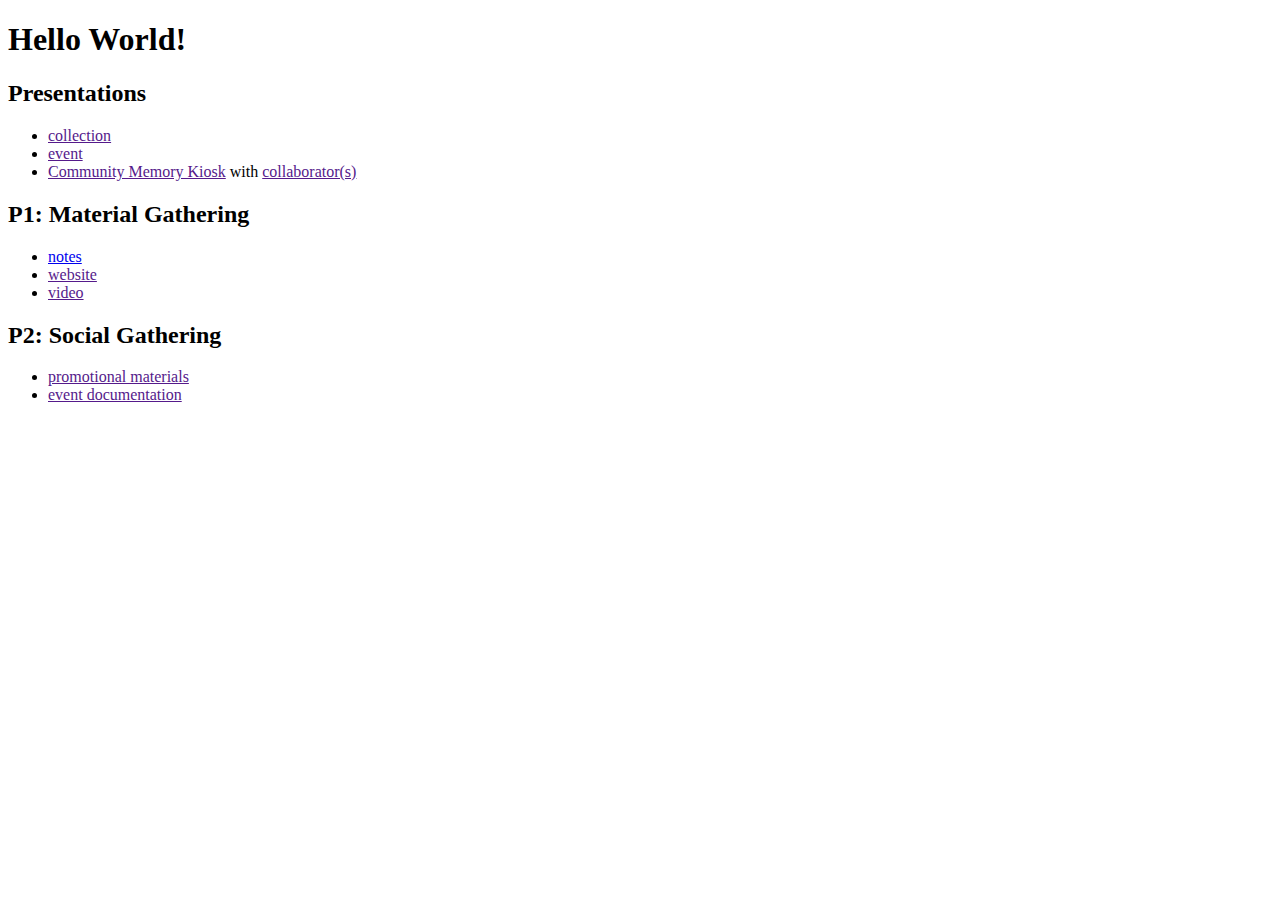
==== index.html @ f1ddda9c "Initial commit" ====
<!DOCTYPE html>
<html >
<head>
    <meta charset="UTF-8"> 
    <title>Your Title Here</title>
    <link rel="stylesheet" href="css/style.css">
    <meta name="ROBOTS" content="INDEX,FOLLOW">
    <meta name="description" content="This is the online syllabus for the Yale Spring 21 course On Gathering by Mindy Seu">
    <meta name="viewport" content="width=device-width, initial-scale=1">
    <link rel="shortcut icon" href="favicon.ico" type="image/x-icon">
    <link rel="icon" href="favicon.ico" type="image/x-icon">
</head>

<body>

    <h1>Hello World!</h1>

    <!--these can be internal pages or external links-->

    <h2>Presentations</h2>
    <ul>
        <li><a href="">collection</a></li>
        <li><a href="">event</a></li>
        <li><a href="">Community Memory Kiosk</a> with <a href="">collaborator(s)</a></li>
    </ul>

    <h2>P1: Material Gathering</h2>
    <ul>
        <li><a href="notes.html">notes</a></li>
        <li><a href="">website</a></li>
        <li><a href="">video</a></li>
    </ul>

    <h2>P2: Social Gathering</h2>
    <ul>
        <li><a href="">promotional materials</a></li>
        <li><a href="">event documentation</a></li>
    </ul>
    
</body>
</html>
---- css/style.css ----
body,
html {

}



/* Mobile
-------------------------------------------------- */

@media screen and (max-width: 650px) {

  
}
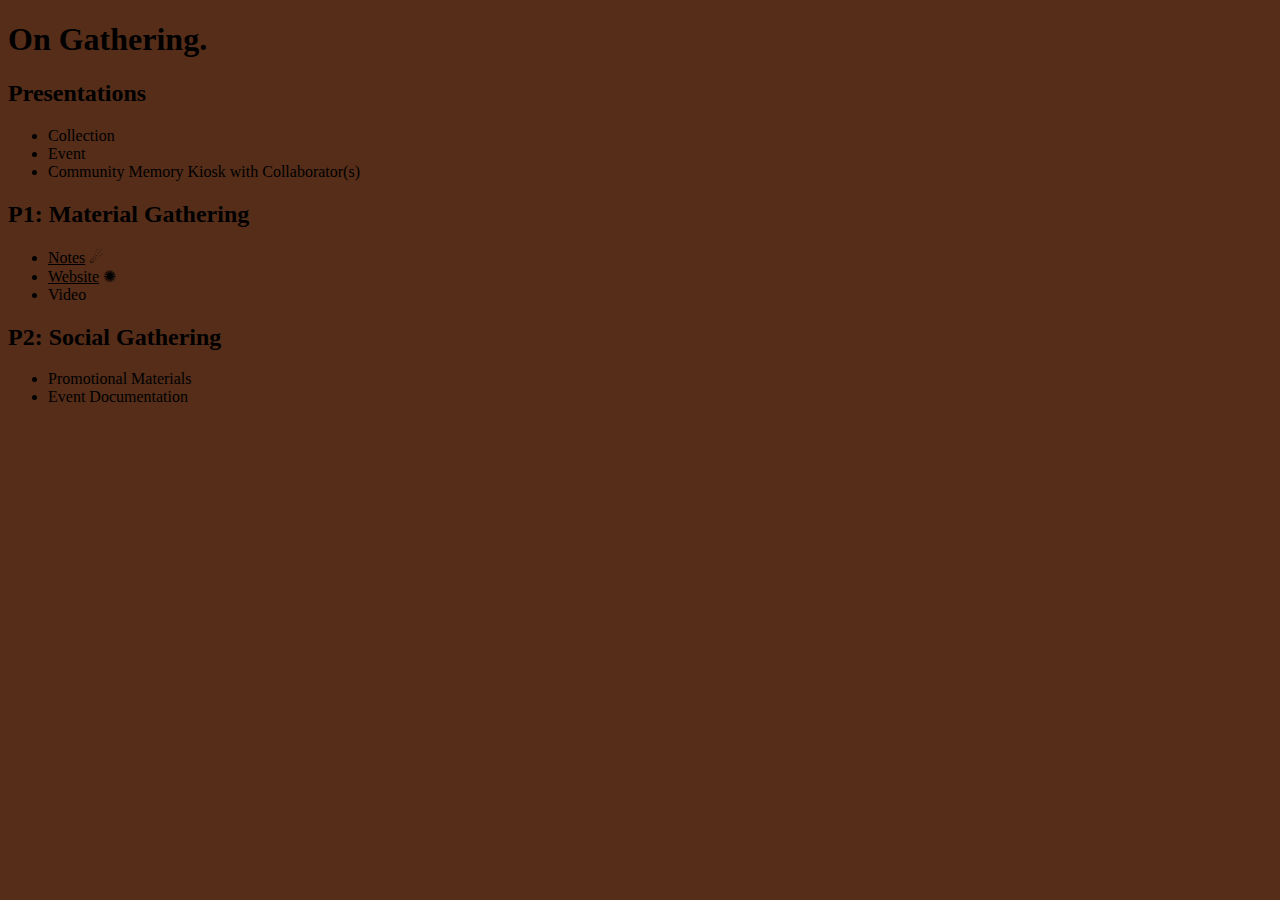
==== commit 6a4402b8: "changes" ====
--- a/index.html
+++ b/index.html
@@ -2,7 +2,7 @@
 <html >
 <head>
     <meta charset="UTF-8"> 
-    <title>Your Title Here</title>
+    <title>(ﾉ◕ヮ◕)ﾉ*:･ﾟ✧</title>
     <link rel="stylesheet" href="css/style.css">
     <meta name="ROBOTS" content="INDEX,FOLLOW">
     <meta name="description" content="This is the online syllabus for the Yale Spring 21 course On Gathering by Mindy Seu">
@@ -13,29 +13,37 @@
 
 <body>
 
-    <h1>Hello World!</h1>
+    <h1>On Gathering.</h1>
 
     <!--these can be internal pages or external links-->
 
     <h2>Presentations</h2>
+    <p>
     <ul>
-        <li><a href="">collection</a></li>
-        <li><a href="">event</a></li>
-        <li><a href="">Community Memory Kiosk</a> with <a href="">collaborator(s)</a></li>
+<!--         <li><a href="">Collection</a></li>
+        <li><a href="">Event</a></li>
+        <li><a href="">Community Memory Kiosk</a> with <a href="">collaborator(s)</a></li> -->
+        <li>Collection</li>
+        <li>Event</li>
+        <li>Community Memory Kiosk with Collaborator(s)</li>
     </ul>
 
     <h2>P1: Material Gathering</h2>
     <ul>
-        <li><a href="notes.html">notes</a></li>
-        <li><a href="">website</a></li>
-        <li><a href="">video</a></li>
+        <li><a href="notes.html">Notes</a> &#9732; </li>
+        <li><a href="http://www.i-n-g-r-e-d-i-e-n-t-s.com" target="_blank">Website</a> &#10042;</li>
+        <li>Video</li>
+<!--         <li><a href="">Video</a></li> -->
     </ul>
 
     <h2>P2: Social Gathering</h2>
     <ul>
-        <li><a href="">promotional materials</a></li>
-        <li><a href="">event documentation</a></li>
+        <li>Promotional Materials</li>
+        <li>Event Documentation</li>
+<!--         <li><a href="">Promotional Materials</a></li>
+        <li><a href="">Event Documentation</a></li> -->
     </ul>
+    </p>
     
 </body>
 </html>
--- a/css/style.css
+++ b/css/style.css
@@ -1,15 +1,38 @@
 body,
 html {
+	background-color: rgb(85,45,25);
 
 }
 
-
-
-/* Mobile
--------------------------------------------------- */
+/* Mobile */
 
 @media screen and (max-width: 650px) {
 
-  
 } 
 
+/* unvisited link */
+a:link {
+	color: black;
+}
+
+/* visited link */
+a:visited {
+	color: black;
+}
+
+/* mouse over link */
+a:hover {
+	color: transparent;
+}
+
+/* selected link */
+a:active {
+	color: transparent;
+}
+
+p {
+	border: none;
+	margin-left: 50px;
+}
+
+h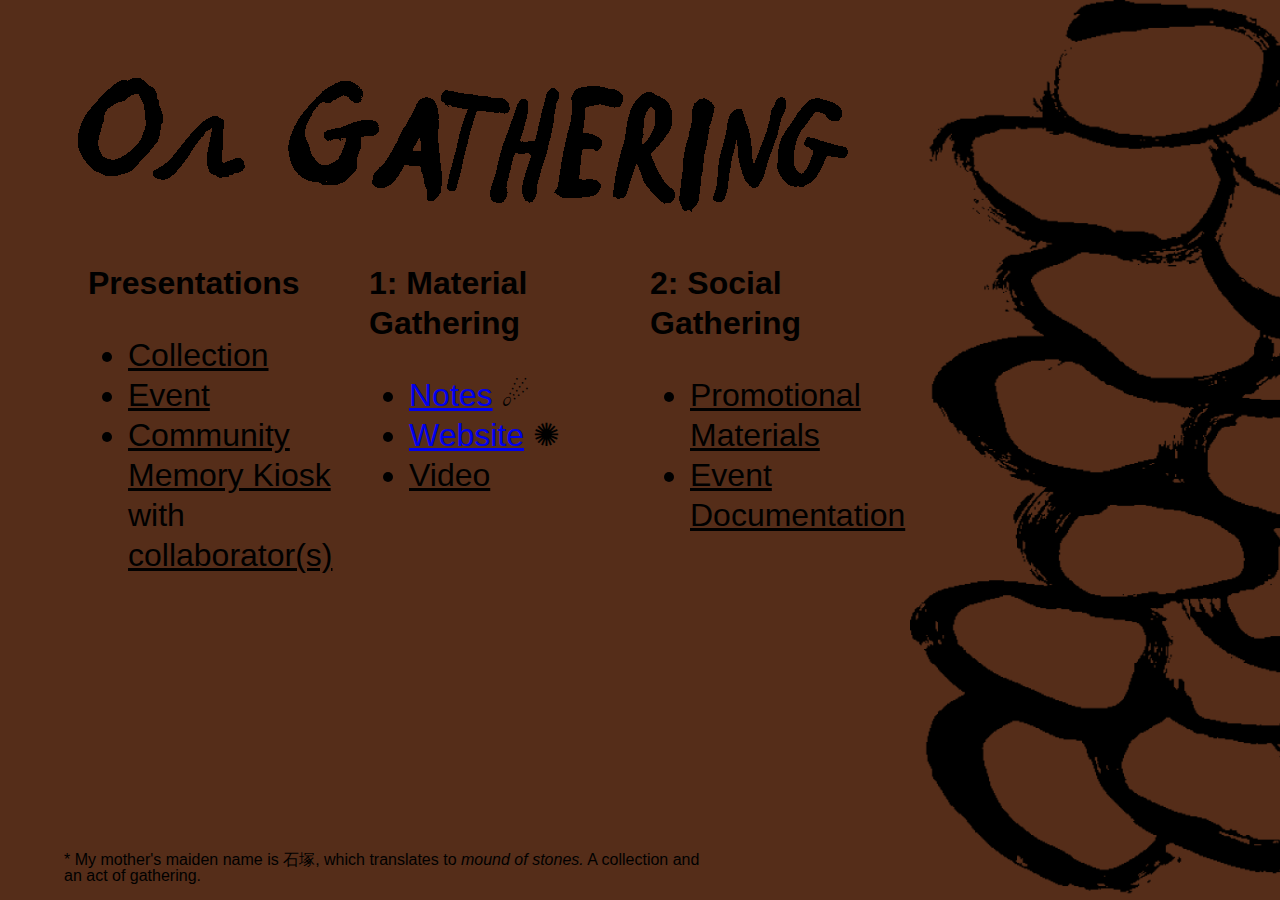
==== commit 9d273de2: "everything changed" ====
--- a/index.html
+++ b/index.html
@@ -11,39 +11,53 @@
     <link rel="icon" href="favicon.ico" type="image/x-icon">
 </head>
 
-<body>
-
-    <h1>On Gathering.</h1>
+<div class="header">
+    <img src="img/ongathering3.png">
+</div>
 
     <!--these can be internal pages or external links-->
 
-    <h2>Presentations</h2>
-    <p>
-    <ul>
-<!--         <li><a href="">Collection</a></li>
-        <li><a href="">Event</a></li>
-        <li><a href="">Community Memory Kiosk</a> with <a href="">collaborator(s)</a></li> -->
-        <li>Collection</li>
-        <li>Event</li>
-        <li>Community Memory Kiosk with Collaborator(s)</li>
-    </ul>
+<body>
+    <div class= "row">
+    <div class= "column">
+        <p>
+        <b>Presentations</b>
+        <ul>
+            <li><a href="">Collection</a></li>
+            <li><a href="">Event</a></li>
+            <li><a href="">Community Memory Kiosk</a> with <a href="">collaborator(s)</a>
+            </li>
+        </ul>
+    </div>
 
-    <h2>P1: Material Gathering</h2>
-    <ul>
-        <li><a href="notes.html">Notes</a> &#9732; </li>
-        <li><a href="http://www.i-n-g-r-e-d-i-e-n-t-s.com" target="_blank">Website</a> &#10042;</li>
-        <li>Video</li>
-<!--         <li><a href="">Video</a></li> -->
-    </ul>
+    <div class= "column">
+        <p>
+        <b>1: Material Gathering</b>
+        <ul>
+            <li><a href="notes.html">Notes</a> &#9732; </li>
+            <li><a href="http://www.i-n-g-r-e-d-i-e-n-t-s.com" target="_blank">Website</a> &#10042;</li>
+            <li><a href="">Video</a></li>
+        </ul>
+        </p>
+    </div>    
+    <div class= "column">
+        <p>
+        <b>2: Social Gathering</b>
+        <ul>
+            <li><a href="">Promotional Materials</a></li>
+            <li><a href="">Event Documentation</a></li>
+        </ul>
+        </p>
+    </div>
 
-    <h2>P2: Social Gathering</h2>
-    <ul>
-        <li>Promotional Materials</li>
-        <li>Event Documentation</li>
-<!--         <li><a href="">Promotional Materials</a></li>
-        <li><a href="">Event Documentation</a></li> -->
-    </ul>
-    </p>
-    
+<div style="position:fixed; height: 100%; width: 100%; top:0;left 0; margin-left:65%">
+  <img src="img/mound2.png" style="height: 100%" />
+</div>
+
+<div class="footer">
+  <p>* My mother's maiden name is 石塚, which translates to <i>mound of stones.</i> A collection and an act of gathering. </p>
+</div>
+
+
 </body>
 </html>
--- a/css/style.css
+++ b/css/style.css
@@ -1,38 +1,68 @@
 body,
 html {
 	background-color: rgb(85,45,25);
-
-}
-
-/* Mobile */
-
-@media screen and (max-width: 650px) {
-
-} 
-
-/* unvisited link */
-a:link {
-	color: black;
-}
-
-/* visited link */
-a:visited {
-	color: black;
-}
-
-/* mouse over link */
-a:hover {
-	color: transparent;
-}
-
-/* selected link */
-a:active {
-	color: transparent;
+	font-family: sans-serif;
+	font-size: 24pt;
+	line-height: 125%;
+	padding: 35px;
 }
 
 p {
 	border: none;
-	margin-left: 50px;
+	margin-left: 0px;
 }
 
-h+/*/* Mobile */
+
+@media screen and (max-width: 650px) {
+
+} */
+/* unvisited link */
+a:link {color: black;}
+a:visited {color: black;}
+a:hover {color: transparent;}
+a:active {color: transparent;}
+
+/*Page layout (4 column grid) */
+* {box-sizing: border-box;} 
+
+/* Create four equal columns that floats next to each other */
+.column {
+  float: left;
+  width: 25%;
+  padding: 10px;
+}
+
+/* Clear floats after the columns */
+.row:after {
+  content: "";
+  display: table;
+  clear: both;
+}
+
+/* Responsive layout - makes the four columns stack on top of each other instead of next to each other */
+@media screen and (max-width: 600px) {
+  .column {
+    width: 100%;
+  }
+}
+
+.header {
+  padding: none;
+  text-align: none;
+  background: none;
+  color: white;
+}
+
+.footer {
+  position: fixed;
+  left: 5%;
+  bottom: 0;
+  width: 50%;
+  background-color: rgb(85,45,25);
+  color: black;
+  text-align: left;
+  font-family: inherit;
+  font-size: 12pt;
+  line-height: 12pt;
+}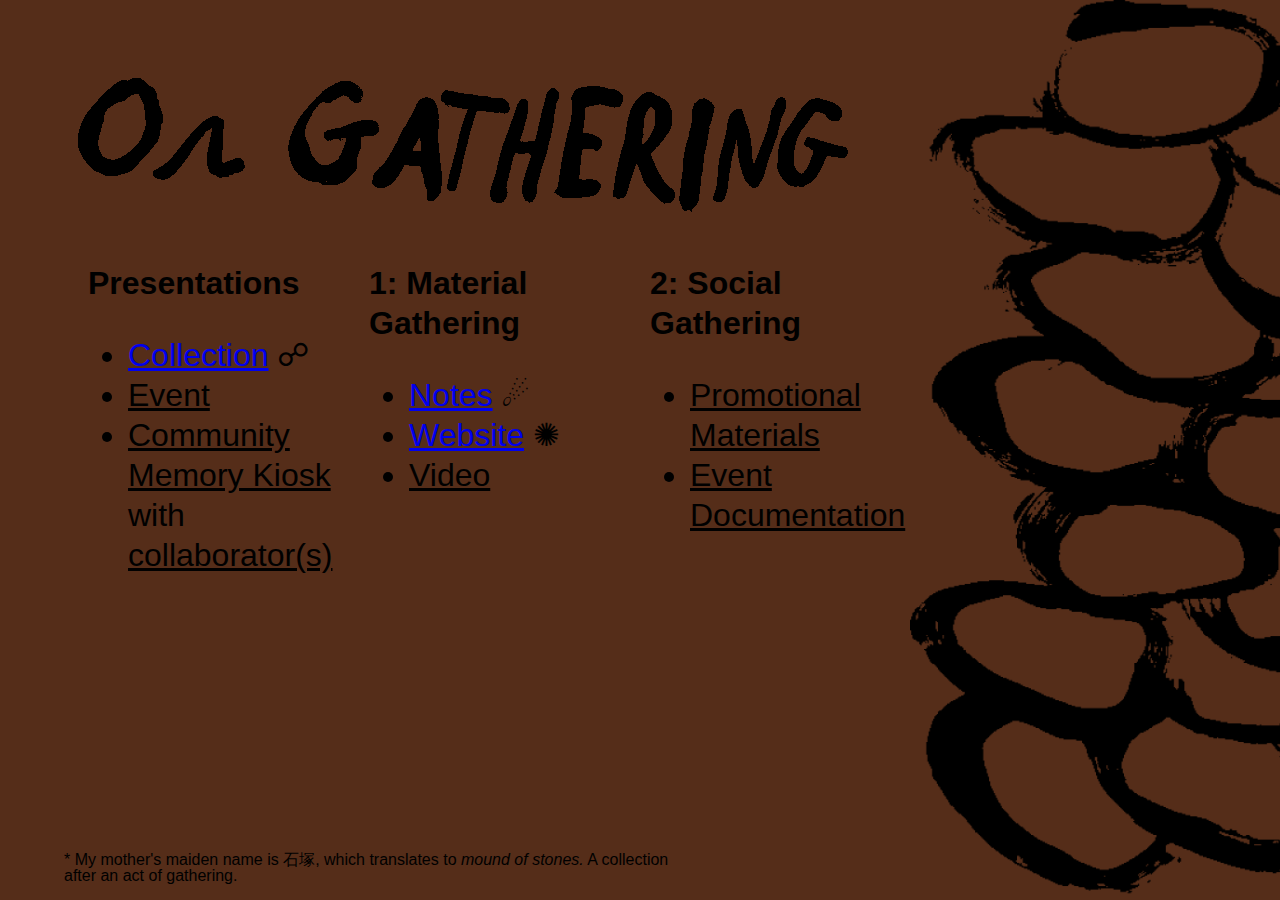
==== commit 61ad80ef: "presentation link added" ====
--- a/index.html
+++ b/index.html
@@ -23,7 +23,7 @@
         <p>
         <b>Presentations</b>
         <ul>
-            <li><a href="">Collection</a></li>
+            <li><a href="https://radiooooo.com" target="_blank">Collection</a> &#9741;</li>
             <li><a href="">Event</a></li>
             <li><a href="">Community Memory Kiosk</a> with <a href="">collaborator(s)</a>
             </li>
@@ -55,7 +55,7 @@
 </div>
 
 <div class="footer">
-  <p>* My mother's maiden name is 石塚, which translates to <i>mound of stones.</i> A collection and an act of gathering. </p>
+  <p>* My mother's maiden name is 石塚, which translates to <i>mound of stones.</i> A collection after an act of gathering. </p>
 </div>
 
 
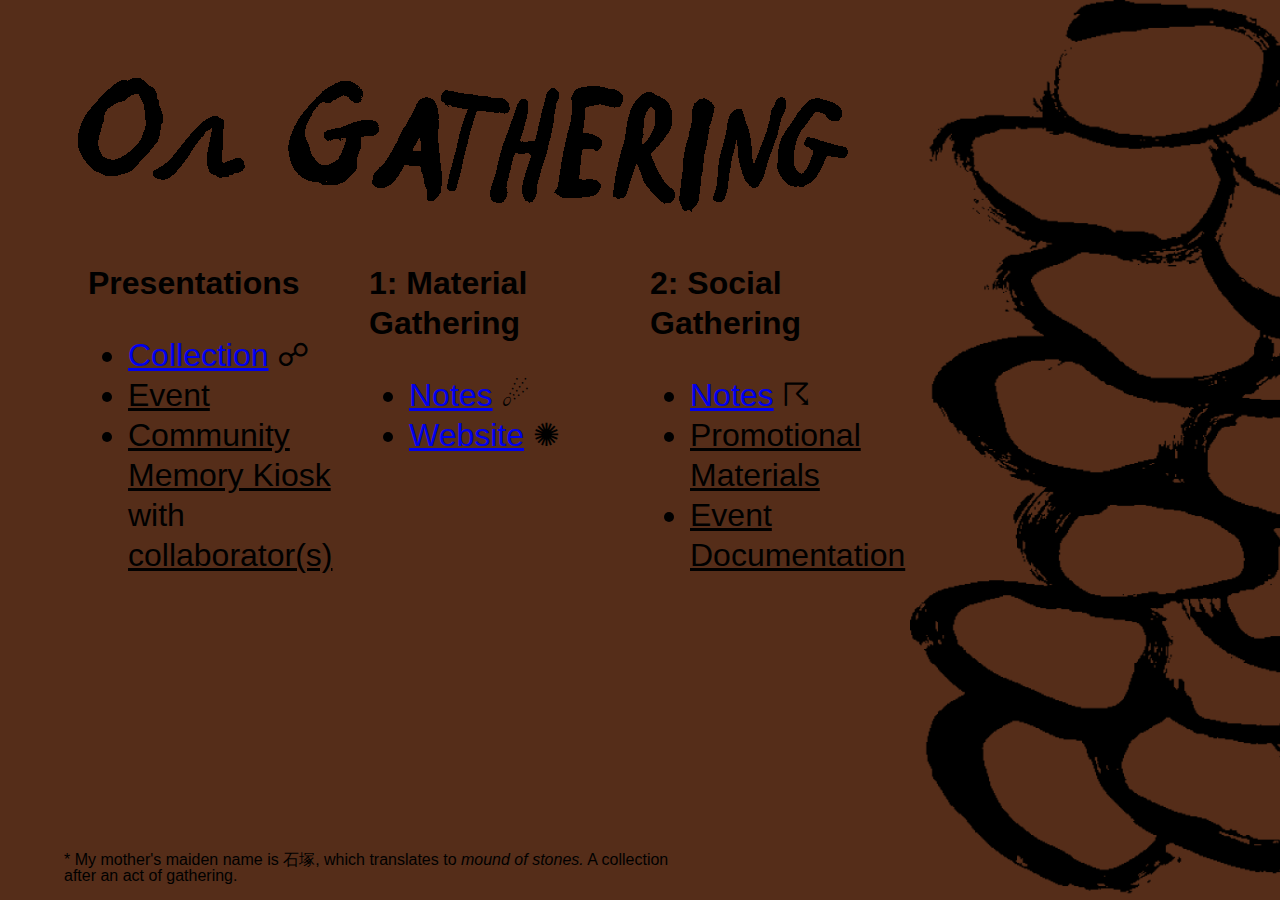
==== commit 2dd13e28: "Updated 2: Notes" ====
--- a/index.html
+++ b/index.html
@@ -36,7 +36,6 @@
         <ul>
             <li><a href="notes.html">Notes</a> &#9732; </li>
             <li><a href="http://www.i-n-g-r-e-d-i-e-n-t-s.com" target="_blank">Website</a> &#10042;</li>
-            <li><a href="">Video</a></li>
         </ul>
         </p>
     </div>    
@@ -44,6 +43,7 @@
         <p>
         <b>2: Social Gathering</b>
         <ul>
+            <li><a href="notes-event.html">Notes</a> &#9736;</li>
             <li><a href="">Promotional Materials</a></li>
             <li><a href="">Event Documentation</a></li>
         </ul>
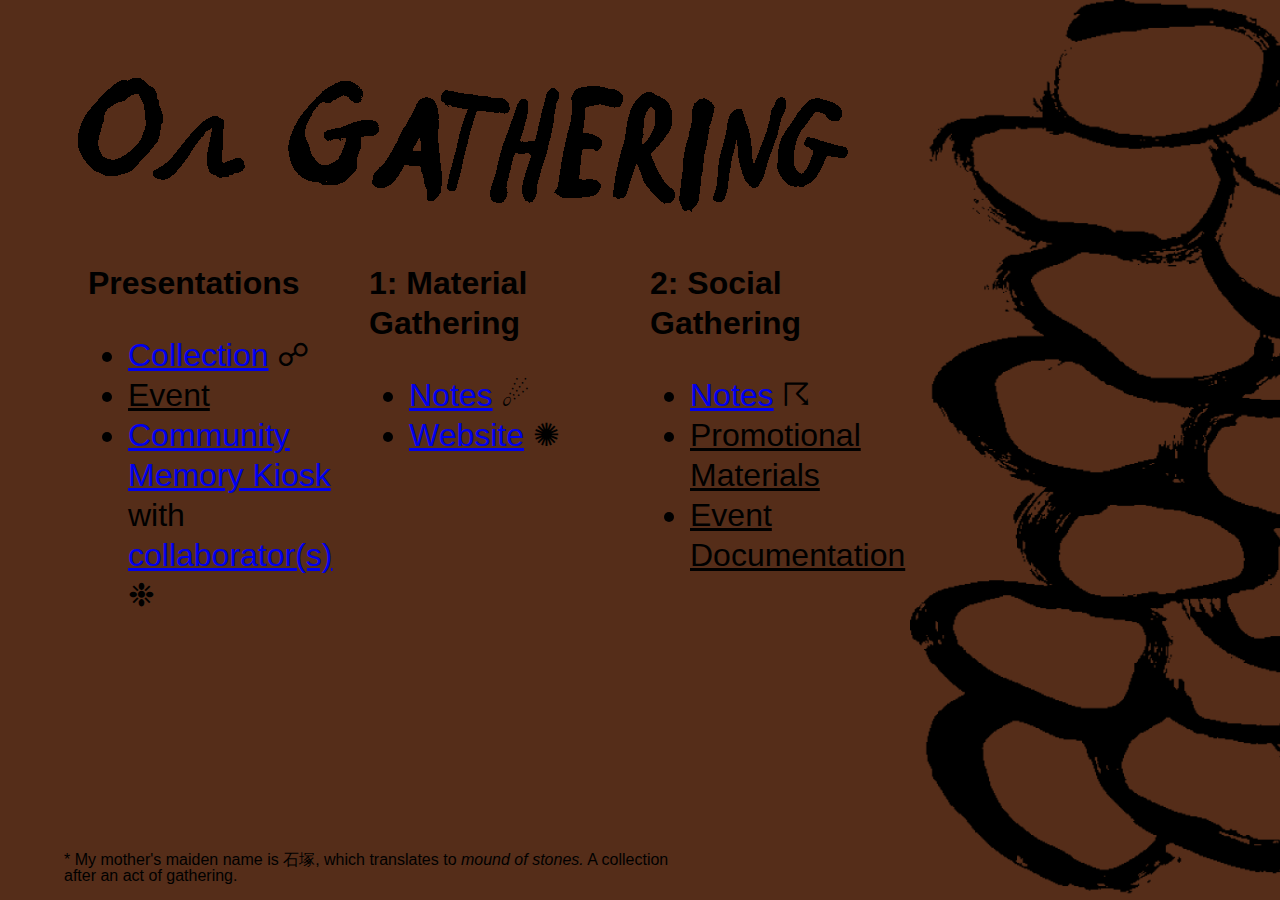
==== commit e809c300: "Added more text" ====
--- a/index.html
+++ b/index.html
@@ -25,7 +25,7 @@
         <ul>
             <li><a href="https://radiooooo.com" target="_blank">Collection</a> &#9741;</li>
             <li><a href="">Event</a></li>
-            <li><a href="">Community Memory Kiosk</a> with <a href="">collaborator(s)</a>
+            <li><a href="https://docs.google.com/presentation/d/1NXkU_cogfJgXQFY40FR9uruvkHaHDgoOCCJRt1YdayY/edit?usp=sharing">Community Memory Kiosk</a> with <a href="https://www.nickmassarelli.com/on-gathering/">collaborator(s)</a> &#10057; 
             </li>
         </ul>
     </div>
